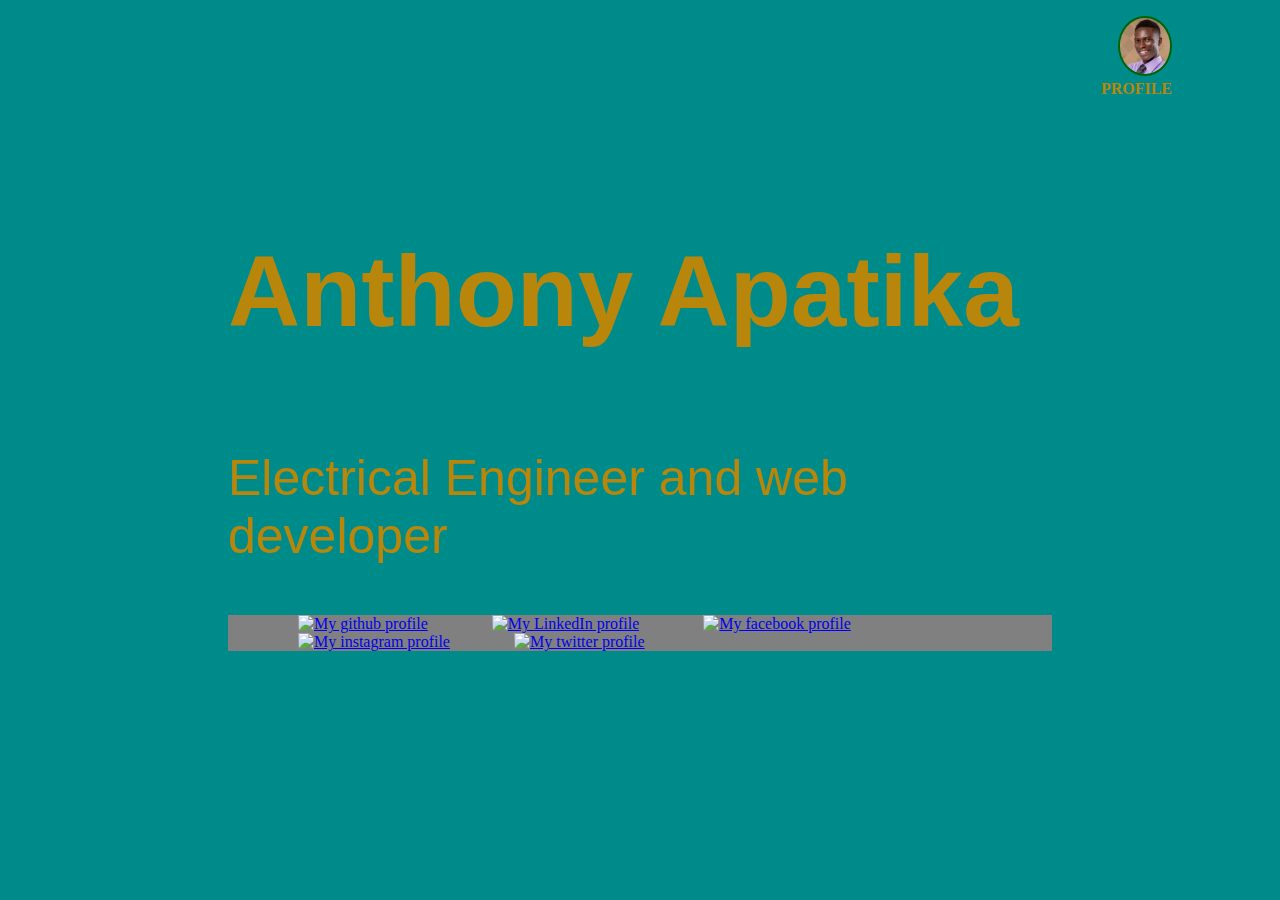
==== index.html @ 4801e31c "Rename Home.html to index.html" ====
<!DOCTYPE html>
<html>
    <head>

        <meta charset="utf-8">
        <title>Home</title>
        <link rel="stylesheet" type="text/css" href="portfolio.css">
    </head>
        <body style="background-image: url(https://static.vecteezy.com/system/resources/thumbnails/000/344/554/original/Printed_Circuit_Board_RON_01.jpg)">
            <section>
                    <div id="nav-right">
                        <ul>

                            <li><a href="profile.html"><img class="profile_pic" width="50px" src="IMG_777.jpg"> </a></li>
                            <li class="profile"><a href="profile.html"><b>PROFILE</b></a></li>
                        </ul>

                    </div>

            </section>

            <div class="content" >

            <div id="name">
                <h3> Anthony Apatika</h3>
            </div>

                <div id="qualification">
                    <p>Electrical Engineer and web developer</p>
                </div>
                <div id="logos">
                    <ul>
                        <li><a href="https://github.com/" target="_blank"><img  width="50px"src="https://cdn1.iconfinder.com/data/icons/picons-social/57/github_rounded-256.png" alt="My github profile"></a></li>
                         <li><a href="https://www.linkedin.com/" target="_blank"><img width="50px" src="https://cdn3.iconfinder.com/data/icons/picons-social/57/11-linkedin-512.png" alt="My LinkedIn profile"></a></li>
                        <li><a href="https://web.facebook.com/profile.php?id=100008528594674" target="_blank"><img  width="50px"src="https://cdn3.iconfinder.com/data/icons/picons-social/57/46-facebook-512.png" alt="My facebook profile"></a></li>
                        <li><a href="https://www.instagram.com/tony_apatika/" target="_blank"><img  width="50px"src="https://cdn4.iconfinder.com/data/icons/picons-social/57/38-instagram-2-512.png" alt="My instagram profile"></a></li>
                        <li><a href="https://twitter.com/AApatika?s=09" target="_blank" target="_blank"><img  width="50px"src="https://cdn3.iconfinder.com/data/icons/picons-social/57/03-twitter-256.png"alt="My twitter profile"></a></li>
                    </ul>
                </div>

    </div>

    </body>

</html>
---- portfolio.css ----
body{
      background-color:darkcyan;
}

#nav-right {
    margin: 0px 100px;
    text-align: right;
}

.profile_pic   {
        border-width:2px;
        border-color:darkgreen;
        border-style: solid;
        border-radius: 50%;
}

.profile a{
    text-decoration: none;
    color:darkgoldenrod;

}
.profile_pic:hover{
            color: darkgreen;
}
.profile a:hover{
    color:crimson;
    text-decoration: none;
}

#nav-right ul{
    list-style: none;

}

body .content{
    margin:0px 200px;
    padding: 20px;
    }
#name h3{
    font-size: 100px;
    color:darkgoldenrod;
    font-family: sans-serif;
}

#qualification{
    font-size: 50px;
    color:darkgoldenrod;
    font-family: sans-serif;
}
#logos{
    background-color: gray;
}
#logos ul{
    list-style: none;

}
#logos li{
    display: inline-block;
}
#logos a{
    margin: 20px;
    padding: 0px 10px;
}
#drop_down{
    text-align: center;
    margin-top: 100px;
    font-size: 50px;

}
#drop_down a{
text-decoration: none;
    color:darkorange;

}
#drop_down a:hover{
    color:crimson;
    text-decoration: underline;

}
#title{
    text-align: center;
    font-size: 50px;
    color: firebrick;
}
.bio_pic{
    float:left;
    margin-right: 10px;
    border: solid black 2px;
    padding: 2px;

}
.bio p{
    font-size: 40px;
    color:darkgray;
}
#main_bio{
    margin: 50px;
    text-align: left;

}
#booking{
    text-align: center;
}
#booking h2{
    font-size: 50px;
    color:darkgreen;
}
#booking p{
    color:darkgreen;
    margin: 0px 200px;
    font-size: 40px;
}
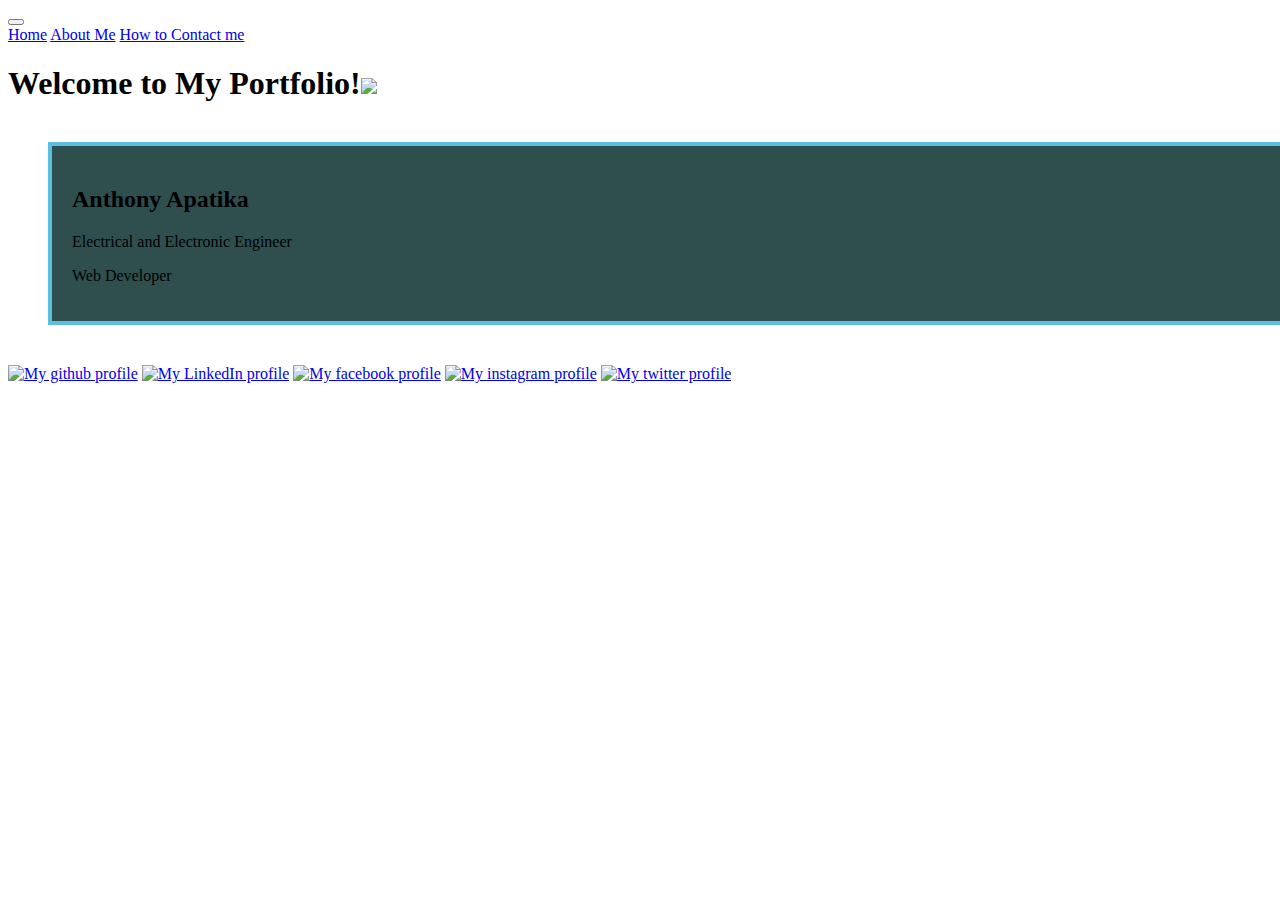
==== commit cdc0d915: "modified all pages and added new images" ====
--- a/index.html
+++ b/index.html
@@ -1,45 +1,74 @@
 <!DOCTYPE html>
-<html>
-    <head>
+<html lang="en">
+  <head>
+    <!-- Required meta tags -->
+    <meta charset="utf-8">
+    <title>HOME</title>
+    <meta name="viewport" content="width=device-width, initial-scale=1, shrink-to-fit=no">
+       <link rel="stylesheet" type="text/css" href="portfolio.css">
 
-        <meta charset="utf-8">
-        <title>Home</title>
-        <link rel="stylesheet" type="text/css" href="portfolio.css">
-    </head>
-        <body style="background-image: url(https://static.vecteezy.com/system/resources/thumbnails/000/344/554/original/Printed_Circuit_Board_RON_01.jpg)">
-            <section>
-                    <div id="nav-right">
-                        <ul>
+    <!-- Bootstrap CSS -->
+   <link rel="stylesheet" href="https://maxcdn.bootstrapcdn.com/bootstrap/4.0.0-alpha.6/css/bootstrap.min.css" integrity="sha384-rwoIResjU2yc3z8GV/NPeZWAv56rSmLldC3R/AZzGRnGxQQKnKkoFVhFQhNUwEyJ" crossorigin="anonymous">
 
-                            <li><a href="profile.html"><img class="profile_pic" width="50px" src="IMG_777.jpg"> </a></li>
-                            <li class="profile"><a href="profile.html"><b>PROFILE</b></a></li>
-                        </ul>
 
+  </head>
+  <body id="port">
+
+      <nav  class="navbar fixed-top navbar-expand-xl  bg-info navbar-inverse ">
+          <div class="container">
+          <button class="navbar-toggler" data-toggle="collapse" data-target="#mainNav">
+            <span class="navbar-toggler-icon"></span>
+          </button>
+            <div class="collapse navbar-collapse" id="mainNav">
+                <div class="navbar-nav justify-content-end">
+                    <a class="nav-item nav-link active" href="index.html">Home</a>
+                    <a class="nav-item nav-link active" href="About.html">About Me</a>
+                    <a class="nav-item nav-link active" href="Contact_me.html">How to Contact me</a>
+                </div>
+            </div>
+          </div>
+      </nav>
+
+<div class="jumbotron jumbotron-fluid bg-info text-white text-center">
+          <div class="container text-center">
+              <h1 class="display-1">Welcome to My Portfolio!<img width="100px" src="http://clipartmag.com/images/smiley-face-wink-42.png"></h1>
+              <p class="lead"></p>
+        </div>
+      </div>
+
+
+      <div class="container text-center  " >
+          <div class="row d-flex justify-content-left">
+            <div class="col-md">
+                <div class="card text-info" style="width: 100%;border: 4px solid #5bc0de; margin: 40px;" >
+                    <div class="card-block" >
+                        <h2 class="display-2" >Anthony Apatika</h2>
+                        <p class="display-3">Electrical and Electronic Engineer</p>
+                        <p class="display-4">Web Developer</p>
                     </div>
+                </div>
+             </div>
+        </div>
+   </div>
 
-            </section>
+      <div class="container text-center " >
+          <div id="links">
+            <a href="https://github.com/" target="_blank"><img  width="50px"src="https://cdn1.iconfinder.com/data/icons/picons-social/57/github_rounded-256.png" alt="My github profile"></a>
 
-            <div class="content" >
+              <a href="https://www.linkedin.com/" target="_blank"><img width="50px" src="https://cdn3.iconfinder.com/data/icons/picons-social/57/11-linkedin-512.png" alt="My LinkedIn profile"></a>
 
-            <div id="name">
-                <h3> Anthony Apatika</h3>
-            </div>
+              <a href="https://web.facebook.com/profile.php?id=100008528594674" target="_blank"><img  width="50px"src="https://cdn3.iconfinder.com/data/icons/picons-social/57/46-facebook-512.png" alt="My facebook profile"></a>
 
-                <div id="qualification">
-                    <p>Electrical Engineer and web developer</p>
-                </div>
-                <div id="logos">
-                    <ul>
-                        <li><a href="https://github.com/" target="_blank"><img  width="50px"src="https://cdn1.iconfinder.com/data/icons/picons-social/57/github_rounded-256.png" alt="My github profile"></a></li>
-                         <li><a href="https://www.linkedin.com/" target="_blank"><img width="50px" src="https://cdn3.iconfinder.com/data/icons/picons-social/57/11-linkedin-512.png" alt="My LinkedIn profile"></a></li>
-                        <li><a href="https://web.facebook.com/profile.php?id=100008528594674" target="_blank"><img  width="50px"src="https://cdn3.iconfinder.com/data/icons/picons-social/57/46-facebook-512.png" alt="My facebook profile"></a></li>
-                        <li><a href="https://www.instagram.com/tony_apatika/" target="_blank"><img  width="50px"src="https://cdn4.iconfinder.com/data/icons/picons-social/57/38-instagram-2-512.png" alt="My instagram profile"></a></li>
-                        <li><a href="https://twitter.com/AApatika?s=09" target="_blank" target="_blank"><img  width="50px"src="https://cdn3.iconfinder.com/data/icons/picons-social/57/03-twitter-256.png"alt="My twitter profile"></a></li>
-                    </ul>
-                </div>
+              <a href="https://www.instagram.com/tony_apatika/" target="_blank"><img  width="50px"src="https://cdn4.iconfinder.com/data/icons/picons-social/57/38-instagram-2-512.png" alt="My instagram profile"></a>
 
+              <a href="https://twitter.com/AApatika?s=09" target="_blank" target="_blank"><img  width="50px"src="https://cdn3.iconfinder.com/data/icons/picons-social/57/03-twitter-256.png"alt="My twitter profile"></a>
+          </div>
     </div>
 
-    </body>
 
+    <!-- jQuery first, then Tether, then Bootstrap JS. -->
+    <script src="https://code.jquery.com/jquery-3.1.1.slim.min.js" integrity="sha384-A7FZj7v+d/sdmMqp/nOQwliLvUsJfDHW+k9Omg/a/EheAdgtzNs3hpfag6Ed950n" crossorigin="anonymous"></script>
+    <script src="https://cdnjs.cloudflare.com/ajax/libs/tether/1.4.0/js/tether.min.js" integrity="sha384-DztdAPBWPRXSA/3eYEEUWrWCy7G5KFbe8fFjk5JAIxUYHKkDx6Qin1DkWx51bBrb" crossorigin="anonymous"></script>
+    <script src="https://maxcdn.bootstrapcdn.com/bootstrap/4.0.0-alpha.6/js/bootstrap.min.js" integrity="sha384-vBWWzlZJ8ea9aCX4pEW3rVHjgjt7zpkNpZk+02D9phzyeVkE+jo0ieGizqPLForn" crossorigin="anonymous"></script>
+  </body>
 </html>
--- a/portfolio.css
+++ b/portfolio.css
@@ -1,112 +1,20 @@
-body{
-      background-color:darkcyan;
+#port .card
+{
+    background:darkslategray;
+    padding: 20px;
+    transition: padding 1s ease;}
+
+#port .card:hover{
+              padding: 50px;
+          }
+
+#about .card{margin: 20px}
+     #about .card-title{
+         background:#5bc0de;
+         margin:10px;
+         transition: padding 1s ease;
 }
-
-#nav-right {
-    margin: 0px 100px;
-    text-align: right;
-}
-
-.profile_pic   {
-        border-width:2px;
-        border-color:darkgreen;
-        border-style: solid;
-        border-radius: 50%;
-}
-
-.profile a{
-    text-decoration: none;
-    color:darkgoldenrod;
-
-}
-.profile_pic:hover{
-            color: darkgreen;
-}
-.profile a:hover{
-    color:crimson;
-    text-decoration: none;
-}
-
-#nav-right ul{
-    list-style: none;
-
-}
-
-body .content{
-    margin:0px 200px;
-    padding: 20px;
-    }
-#name h3{
-    font-size: 100px;
-    color:darkgoldenrod;
-    font-family: sans-serif;
-}
-
-#qualification{
-    font-size: 50px;
-    color:darkgoldenrod;
-    font-family: sans-serif;
-}
-#logos{
-    background-color: gray;
-}
-#logos ul{
-    list-style: none;
-
-}
-#logos li{
-    display: inline-block;
-}
-#logos a{
-    margin: 20px;
-    padding: 0px 10px;
-}
-#drop_down{
-    text-align: center;
-    margin-top: 100px;
-    font-size: 50px;
-
-}
-#drop_down a{
-text-decoration: none;
-    color:darkorange;
-
-}
-#drop_down a:hover{
-    color:crimson;
-    text-decoration: underline;
-
-}
-#title{
-    text-align: center;
-    font-size: 50px;
-    color: firebrick;
-}
-.bio_pic{
-    float:left;
-    margin-right: 10px;
-    border: solid black 2px;
-    padding: 2px;
-
-}
-.bio p{
-    font-size: 40px;
-    color:darkgray;
-}
-#main_bio{
-    margin: 50px;
-    text-align: left;
-
-}
-#booking{
-    text-align: center;
-}
-#booking h2{
-    font-size: 50px;
-    color:darkgreen;
-}
-#booking p{
-    color:darkgreen;
-    margin: 0px 200px;
-    font-size: 40px;
-}
+         #about .card-title:hover
+            {
+              padding: 15px;
+              }
